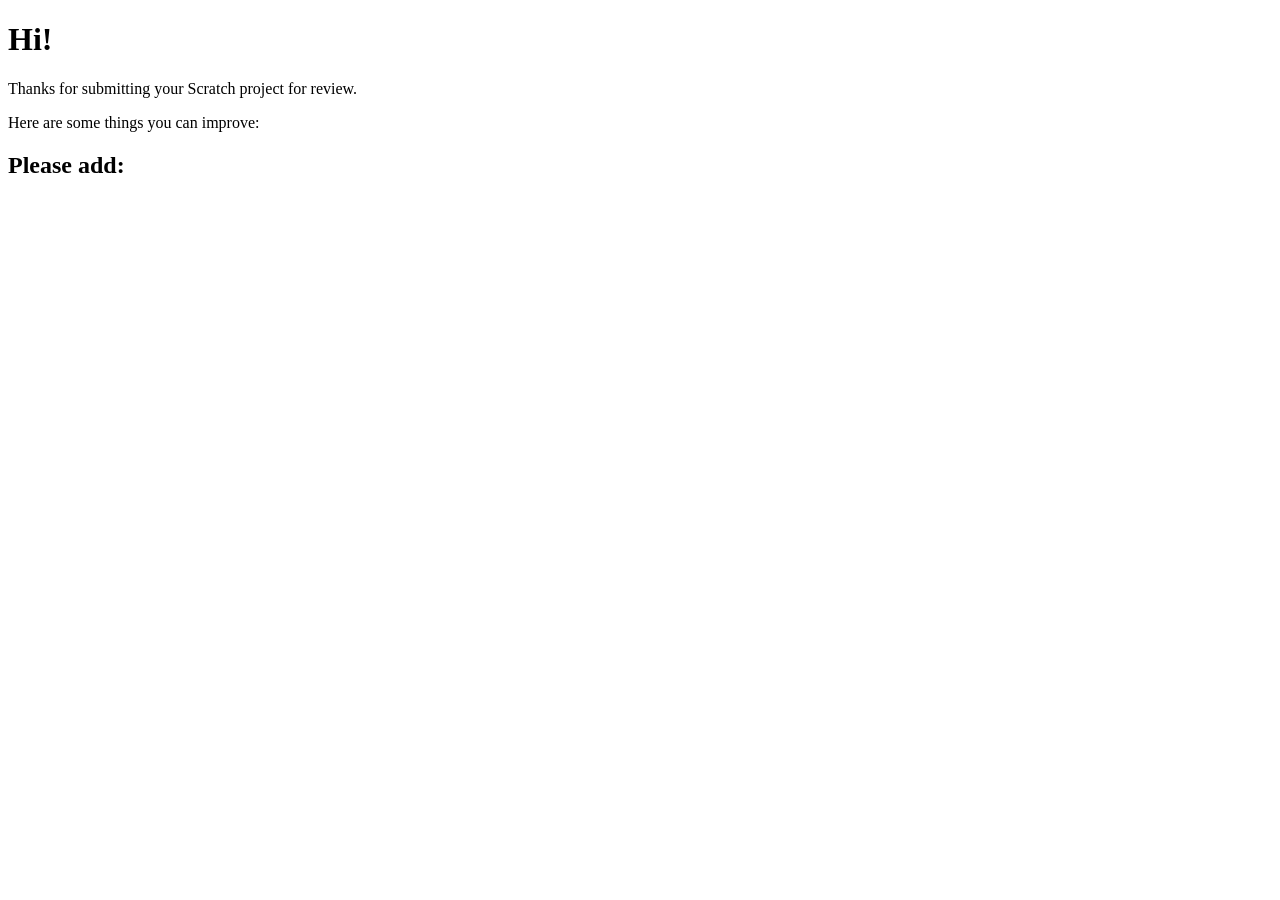
==== r.html @ 121fa904 "Create r.html" ====
<!DOCTYPE html>
<html>

<head>
    <title>Scratch Project Review</title>
    <link rel="stylesheet" href="style.css">
</head>


<body>

<h1>Hi!</h1>

<p>
Thanks for submitting your Scratch project for review.
</p>

<p>
Here are some things you can improve:
</p>


<h2>Please add:</h2>

<ul id="missing"></ul>


<script src="script.js"></script>

</body>

</html>
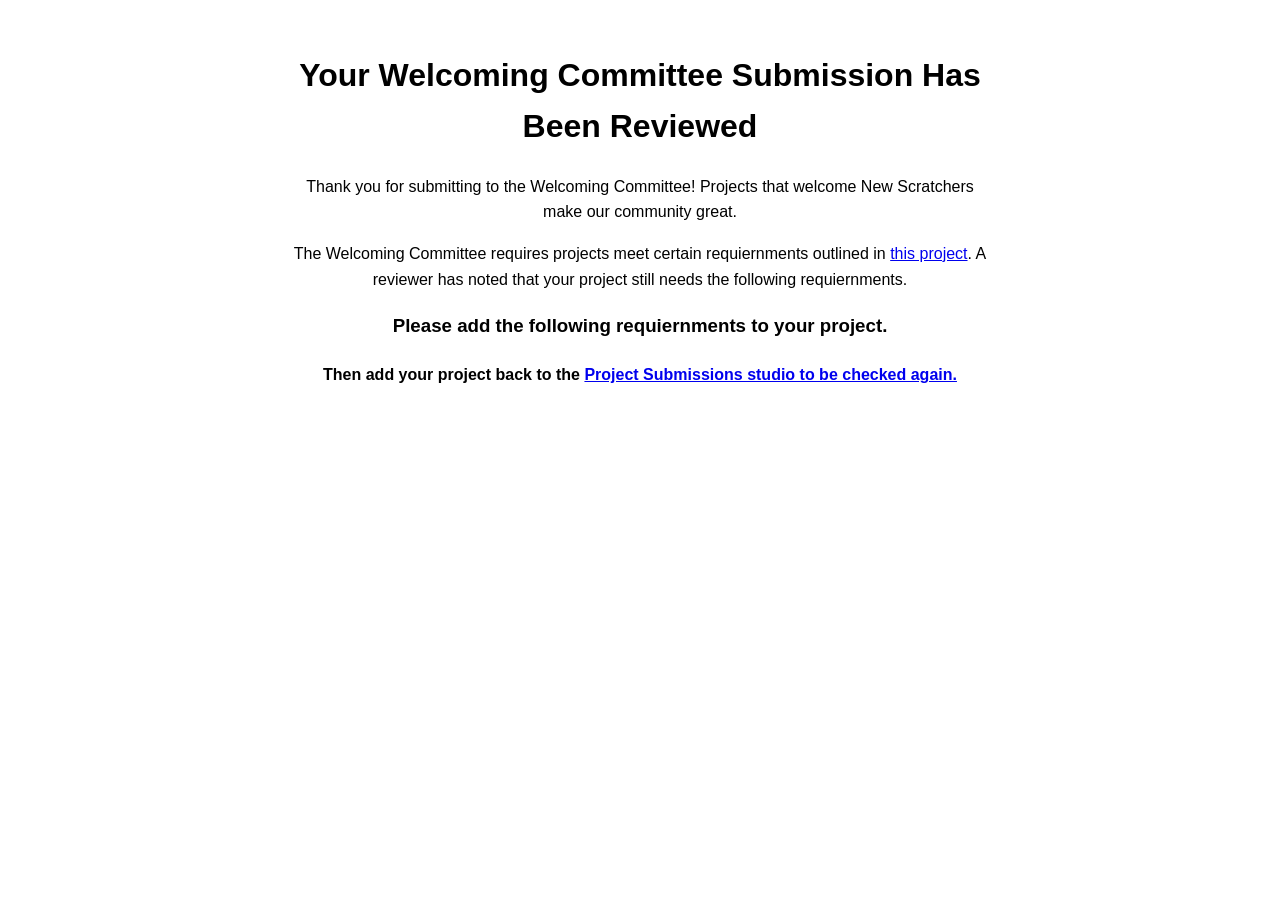
==== commit cc1ecfbf: "Update r.html" ====
--- a/r.html
+++ b/r.html
@@ -9,20 +9,20 @@
 
 <body>
 
-<h1>Hi!</h1>
+<h1>Your Welcoming Committee Submission Has Been Reviewed</h1>
+
+<p>Thank you for submitting to the Welcoming Committee! Projects that welcome New Scratchers make our community great.</p>
 
 <p>
-Thanks for submitting your Scratch project for review.
+The Welcoming Committee requires projects meet certain requiernments outlined in <a href="https://scratch.mit.edu/projects/173009685/">this project</a>. A reviewer has noted that your project still needs the following requiernments.
 </p>
 
-<p>
-Here are some things you can improve:
-</p>
+<h3>Please add the following requiernments to your project.</h3>
 
-
-<h2>Please add:</h2>
+<h4>Then add your project back to the <a href="https://scratch.mit.edu/studios/4276585/">Project Submissions studio to be checked again.</h4>
 
 <ul id="missing"></ul>
+
 
 
 <script src="script.js"></script>
--- a/style.css
+++ b/style.css
@@ -0,0 +1,34 @@
+body {
+    font-family: Arial, sans-serif;
+    max-width: 700px;
+    margin: 50px auto;
+    text-align: center;
+    line-height: 1.6;
+}
+
+#checkboxes {
+    text-align: left;
+    margin: 30px auto;
+    width: fit-content;
+}
+
+label {
+    display: block;
+    margin: 12px 0;
+    cursor: pointer;
+}
+
+input[type="checkbox"] {
+    cursor: pointer;
+    margin-right: 8px;
+}
+
+button {
+    cursor: pointer;
+    padding: 10px 20px;
+    margin-top: 20px;
+}
+
+a {
+    cursor: pointer;
+}
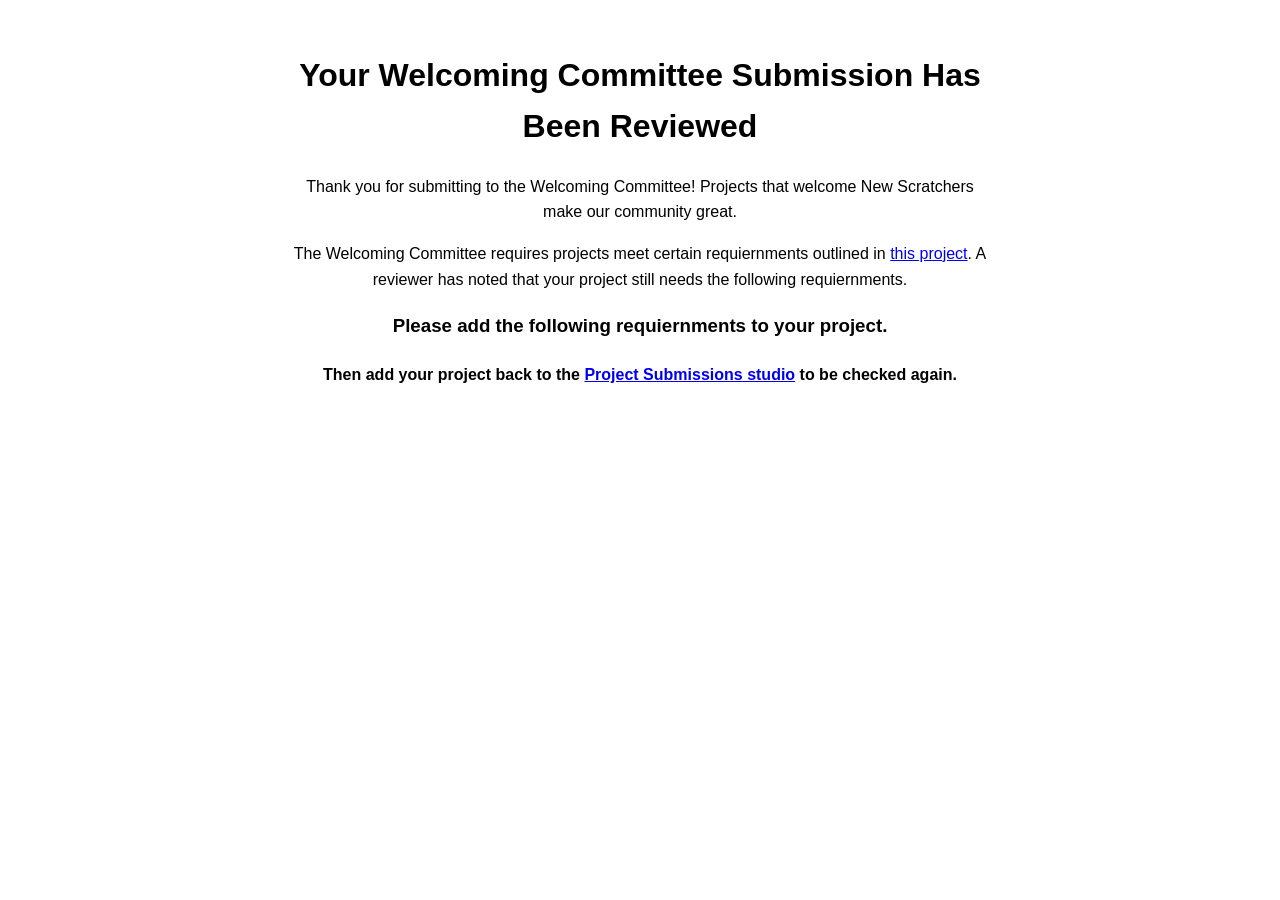
==== commit f2588b7b: "Update r.html" ====
--- a/r.html
+++ b/r.html
@@ -19,7 +19,7 @@
 
 <h3>Please add the following requiernments to your project.</h3>
 
-<h4>Then add your project back to the <a href="https://scratch.mit.edu/studios/4276585/">Project Submissions studio to be checked again.</h4>
+<h4>Then add your project back to the <a href="https://scratch.mit.edu/studios/4276585/">Project Submissions studio</a> to be checked again.</h4>
 
 <ul id="missing"></ul>
 
--- a/style.css
+++ b/style.css
@@ -6,7 +6,8 @@
     line-height: 1.6;
 }
 
-#checkboxes {
+#checkboxes,
+ul {
     text-align: left;
     margin: 30px auto;
     width: fit-content;
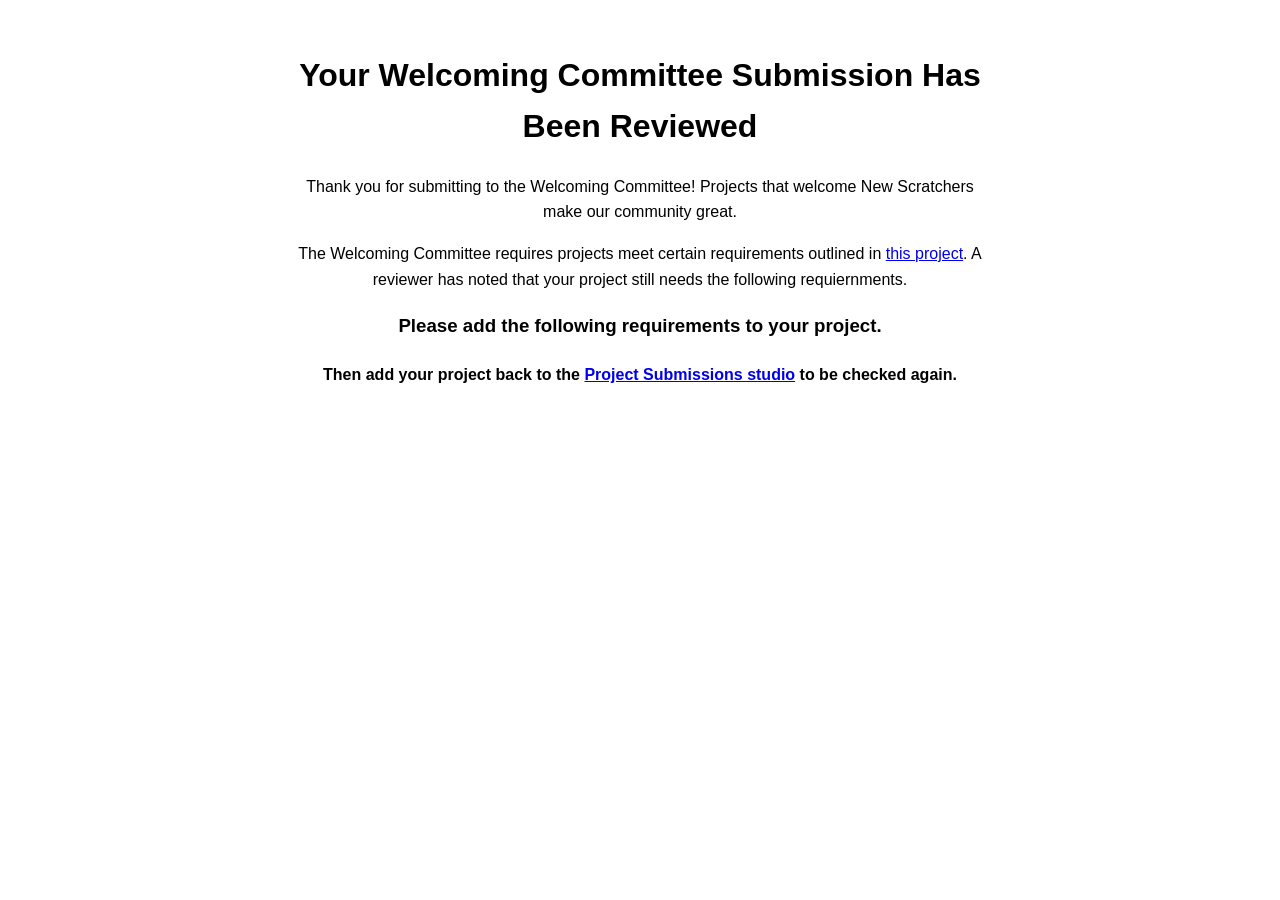
==== commit c9ac812d: "Update r.html" ====
--- a/r.html
+++ b/r.html
@@ -14,10 +14,10 @@
 <p>Thank you for submitting to the Welcoming Committee! Projects that welcome New Scratchers make our community great.</p>
 
 <p>
-The Welcoming Committee requires projects meet certain requiernments outlined in <a href="https://scratch.mit.edu/projects/173009685/">this project</a>. A reviewer has noted that your project still needs the following requiernments.
+The Welcoming Committee requires projects meet certain requirements outlined in <a href="https://scratch.mit.edu/projects/173009685/">this project</a>. A reviewer has noted that your project still needs the following requiernments.
 </p>
 
-<h3>Please add the following requiernments to your project.</h3>
+<h3>Please add the following requirements to your project.</h3>
 
 <h4>Then add your project back to the <a href="https://scratch.mit.edu/studios/4276585/">Project Submissions studio</a> to be checked again.</h4>
 
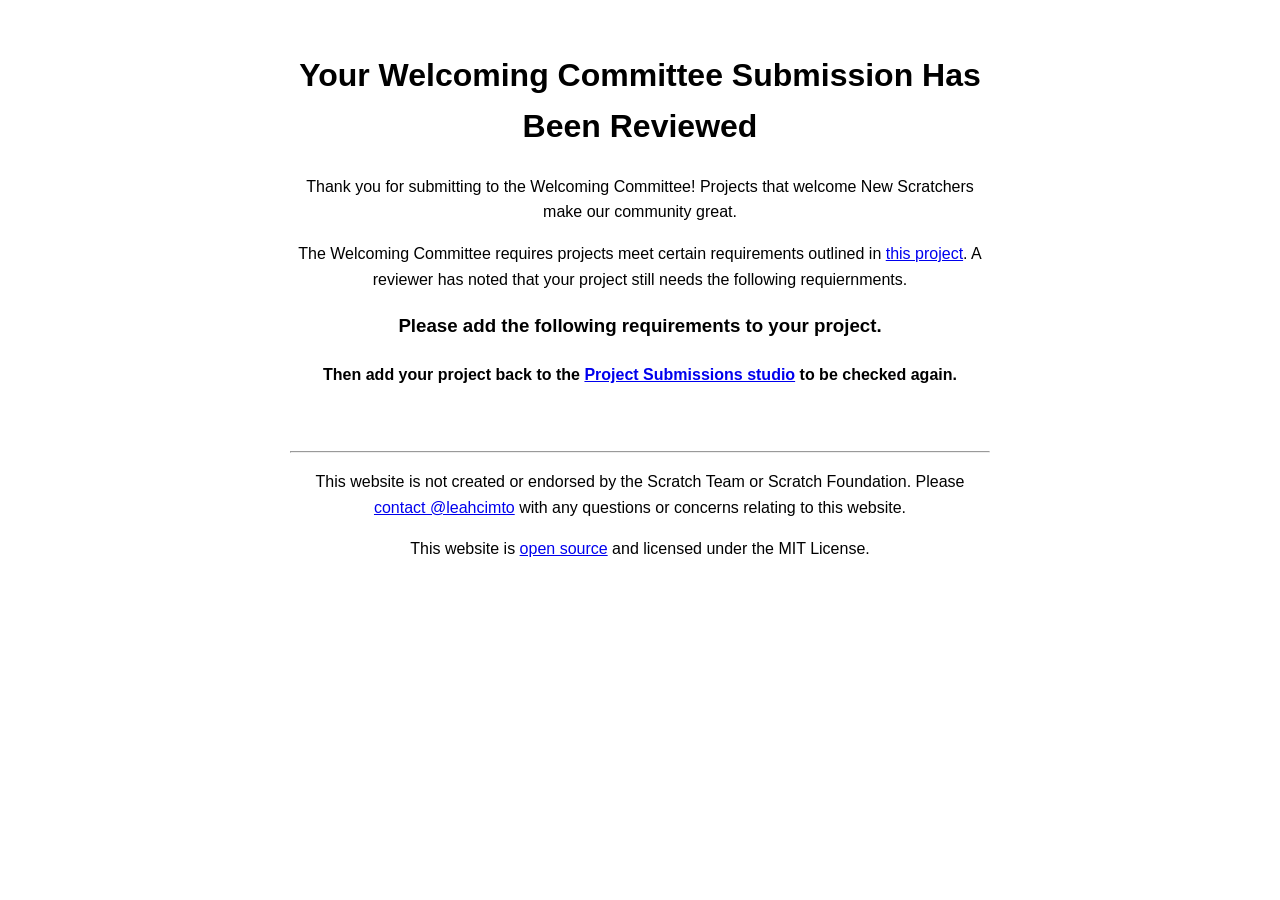
==== commit 8e233cb3: "Update r.html" ====
--- a/r.html
+++ b/r.html
@@ -23,6 +23,10 @@
 
 <ul id="missing"></ul>
 
+<br>
+<hr>
+<p>This website is not created or endorsed by the Scratch Team or Scratch Foundation. Please <a href="https://scratch.mit.edu/users/leahcimto/#comments">contact @leahcimto</a> with any questions or concerns relating to this website.</p>
+    <p>This website is <a href="https://github.com/leahcimto/welcomingcommittee-reviewer">open source</a> and licensed under the MIT License.</p>
 
 
 <script src="script.js"></script>
